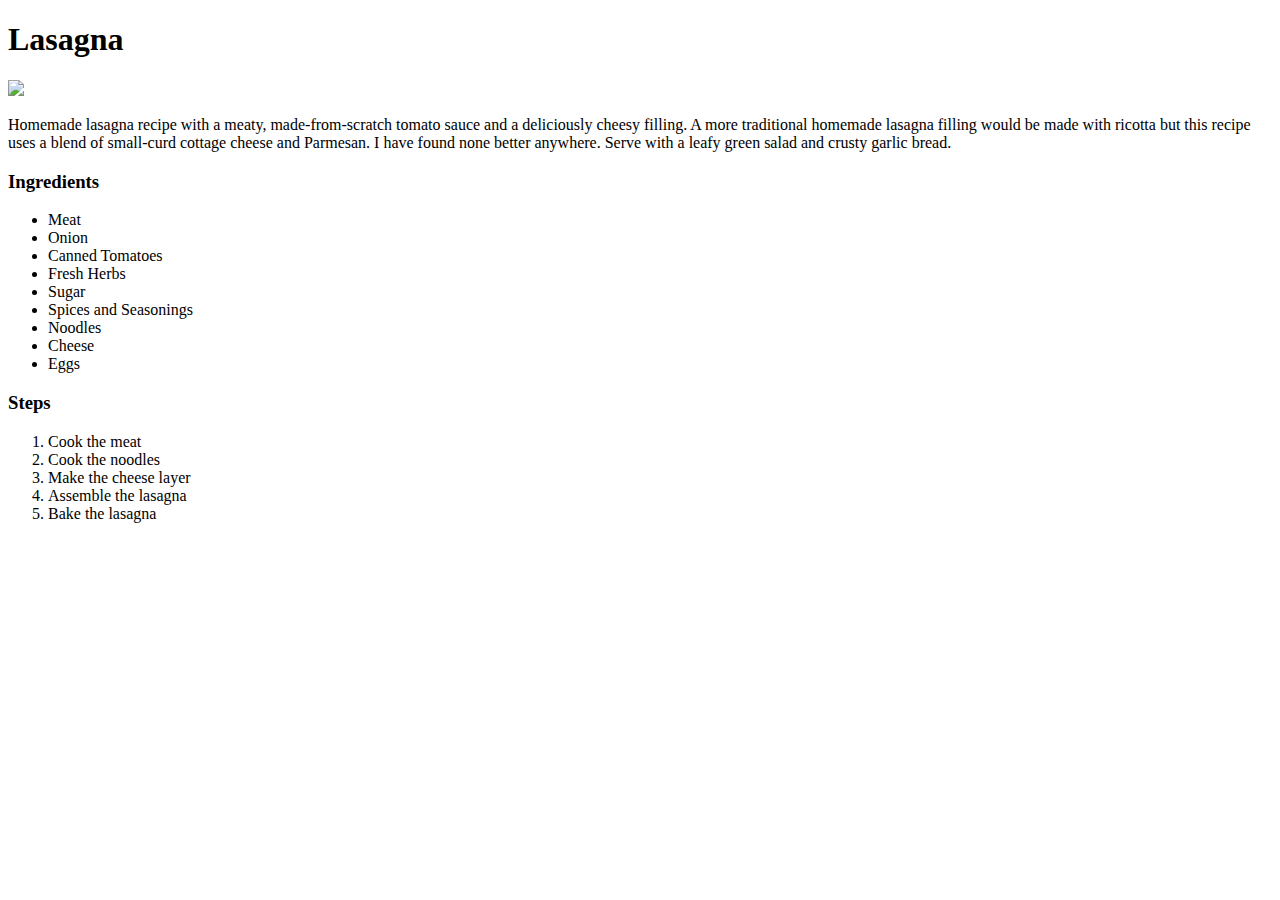
==== recipes/lasagna.html @ 4ccf5030 "Added lasagna.html" ====
<!DOCTYPE html>

<html lang="en">

    <head>

    </head>

    <body>
        <h1>Lasagna</h1>
        <img src="https://imagesvc.meredithcorp.io/v3/mm/image?url=https%3A%2F%2Fpublic-assets.meredithcorp.io%2Ff5fb06bae980ae5f3bc67b14d71ff4f5%2F167322074749016732207242795520976048088202107.jpg&q=60&c=sc&orient=true&poi=auto&h=512">
        <p>Homemade lasagna recipe with a meaty, made-from-scratch tomato sauce and a deliciously cheesy filling. A more traditional homemade lasagna filling would be made with ricotta but this recipe uses a blend of small-curd cottage cheese and Parmesan. I have found none better anywhere. Serve with a leafy green salad and crusty garlic bread.</p>
        <h3>Ingredients</h3>
        <ul>
            <li>Meat</li>
            <li>Onion</li>
            <li>Canned Tomatoes</li>
            <li>Fresh Herbs</li>
            <li>Sugar</li>
            <li>Spices and Seasonings</li>
            <li>Noodles</li>
            <li>Cheese</li>
            <li>Eggs</li>
        </ul>
        <h3>Steps</h3>
        <ol>
            <li>Cook the meat</li>
            <li>Cook the noodles</li>
            <li>Make the cheese layer</li>
            <li>Assemble the lasagna</li>
            <li>Bake the lasagna</li>
        </ol>
    
    </body>
    
</html>
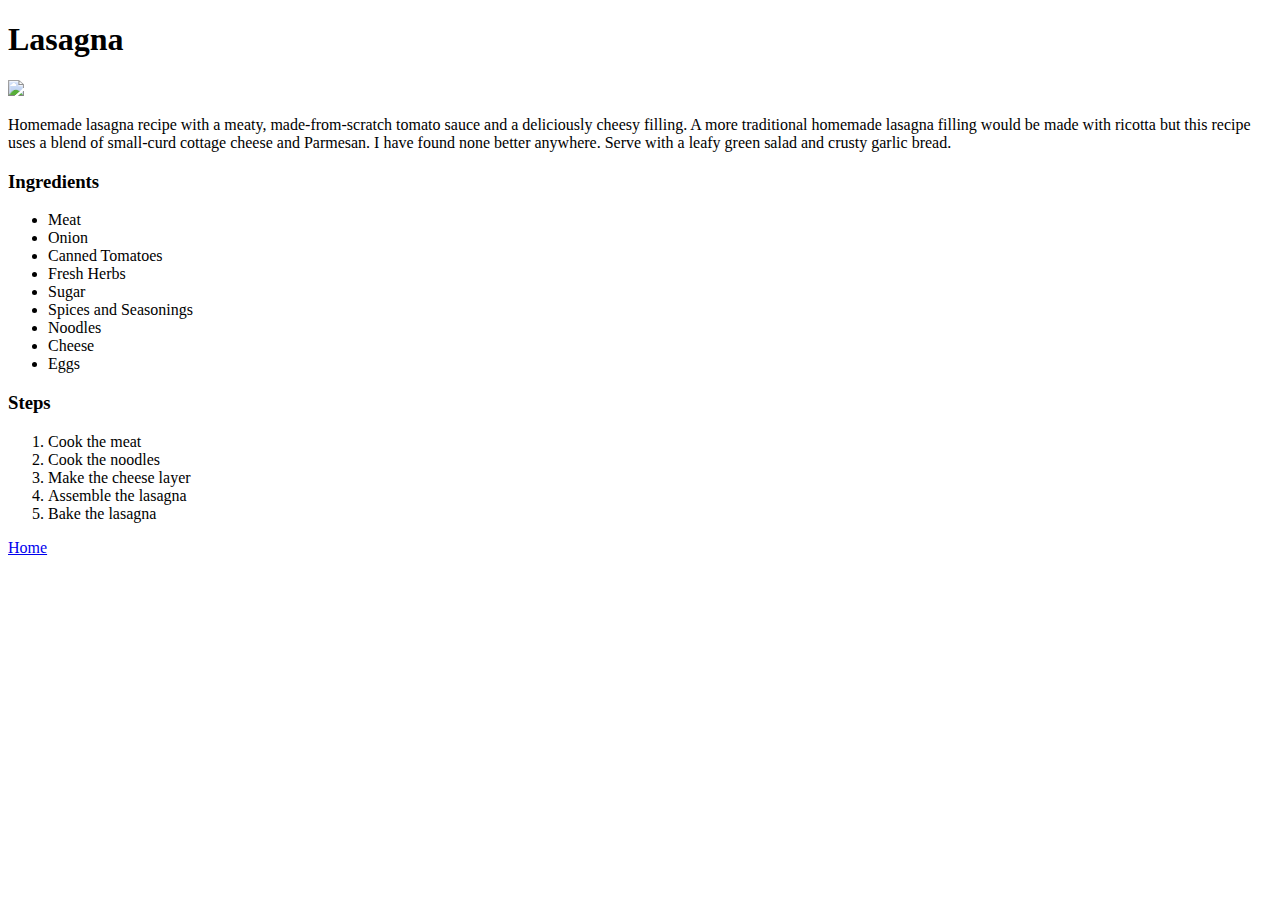
==== commit 18670a01: "Added padthai.html and links in index.html" ====
--- a/recipes/lasagna.html
+++ b/recipes/lasagna.html
@@ -32,5 +32,9 @@
         </ol>
     
     </body>
+
+    <footer>
+        <a href="../index.html">Home</a>
+    </footer>
     
 </html>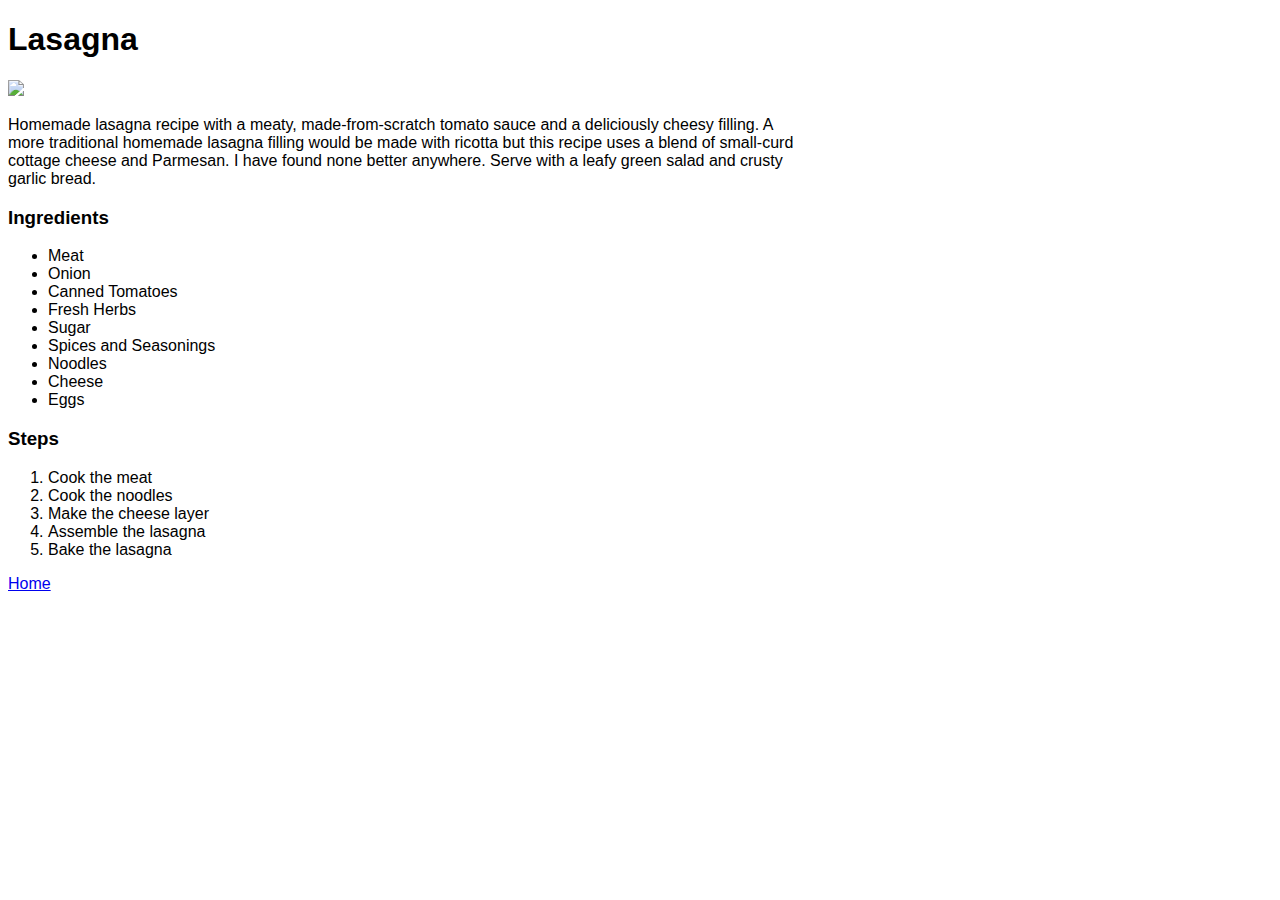
==== commit d13d87cc: "Added external CSS file and updated font style and div width. Also added a main image in index.html" ====
--- a/recipes/lasagna.html
+++ b/recipes/lasagna.html
@@ -3,34 +3,40 @@
 <html lang="en">
 
     <head>
-
+        <meta name="viewport" content="initial-scale=1, width=device-width">
+        <link href="../style.css" rel="stylesheet">
     </head>
 
     <body>
-        <h1>Lasagna</h1>
-        <img src="https://imagesvc.meredithcorp.io/v3/mm/image?url=https%3A%2F%2Fpublic-assets.meredithcorp.io%2Ff5fb06bae980ae5f3bc67b14d71ff4f5%2F167322074749016732207242795520976048088202107.jpg&q=60&c=sc&orient=true&poi=auto&h=512">
-        <p>Homemade lasagna recipe with a meaty, made-from-scratch tomato sauce and a deliciously cheesy filling. A more traditional homemade lasagna filling would be made with ricotta but this recipe uses a blend of small-curd cottage cheese and Parmesan. I have found none better anywhere. Serve with a leafy green salad and crusty garlic bread.</p>
-        <h3>Ingredients</h3>
-        <ul>
-            <li>Meat</li>
-            <li>Onion</li>
-            <li>Canned Tomatoes</li>
-            <li>Fresh Herbs</li>
-            <li>Sugar</li>
-            <li>Spices and Seasonings</li>
-            <li>Noodles</li>
-            <li>Cheese</li>
-            <li>Eggs</li>
-        </ul>
-        <h3>Steps</h3>
-        <ol>
-            <li>Cook the meat</li>
-            <li>Cook the noodles</li>
-            <li>Make the cheese layer</li>
-            <li>Assemble the lasagna</li>
-            <li>Bake the lasagna</li>
-        </ol>
-    
+        <div>
+            <h1>Lasagna</h1>
+        </div>
+        <div>
+            <img src="https://imagesvc.meredithcorp.io/v3/mm/image?url=https%3A%2F%2Fpublic-assets.meredithcorp.io%2Ff5fb06bae980ae5f3bc67b14d71ff4f5%2F167322074749016732207242795520976048088202107.jpg&q=60&c=sc&orient=true&poi=auto&h=512">
+            <p>Homemade lasagna recipe with a meaty, made-from-scratch tomato sauce and a deliciously cheesy filling. A more traditional homemade lasagna filling would be made with ricotta but this recipe uses a blend of small-curd cottage cheese and Parmesan. I have found none better anywhere. Serve with a leafy green salad and crusty garlic bread.</p>
+        </div>
+        <div>
+            <h3>Ingredients</h3>
+            <ul>
+                <li>Meat</li>
+                <li>Onion</li>
+                <li>Canned Tomatoes</li>
+                <li>Fresh Herbs</li>
+                <li>Sugar</li>
+                <li>Spices and Seasonings</li>
+                <li>Noodles</li>
+                <li>Cheese</li>
+                <li>Eggs</li>
+            </ul>
+            <h3>Steps</h3>
+            <ol>
+                <li>Cook the meat</li>
+                <li>Cook the noodles</li>
+                <li>Make the cheese layer</li>
+                <li>Assemble the lasagna</li>
+                <li>Bake the lasagna</li>
+            </ol>
+        </div>
     </body>
 
     <footer>
--- a/style.css
+++ b/style.css
@@ -0,0 +1,13 @@
+/* style */
+
+* {
+    font-family: "Verdana", sans-serif;
+}
+
+div {
+    width: 800px;
+}
+img {
+    height: auto;
+    width: 800px;
+}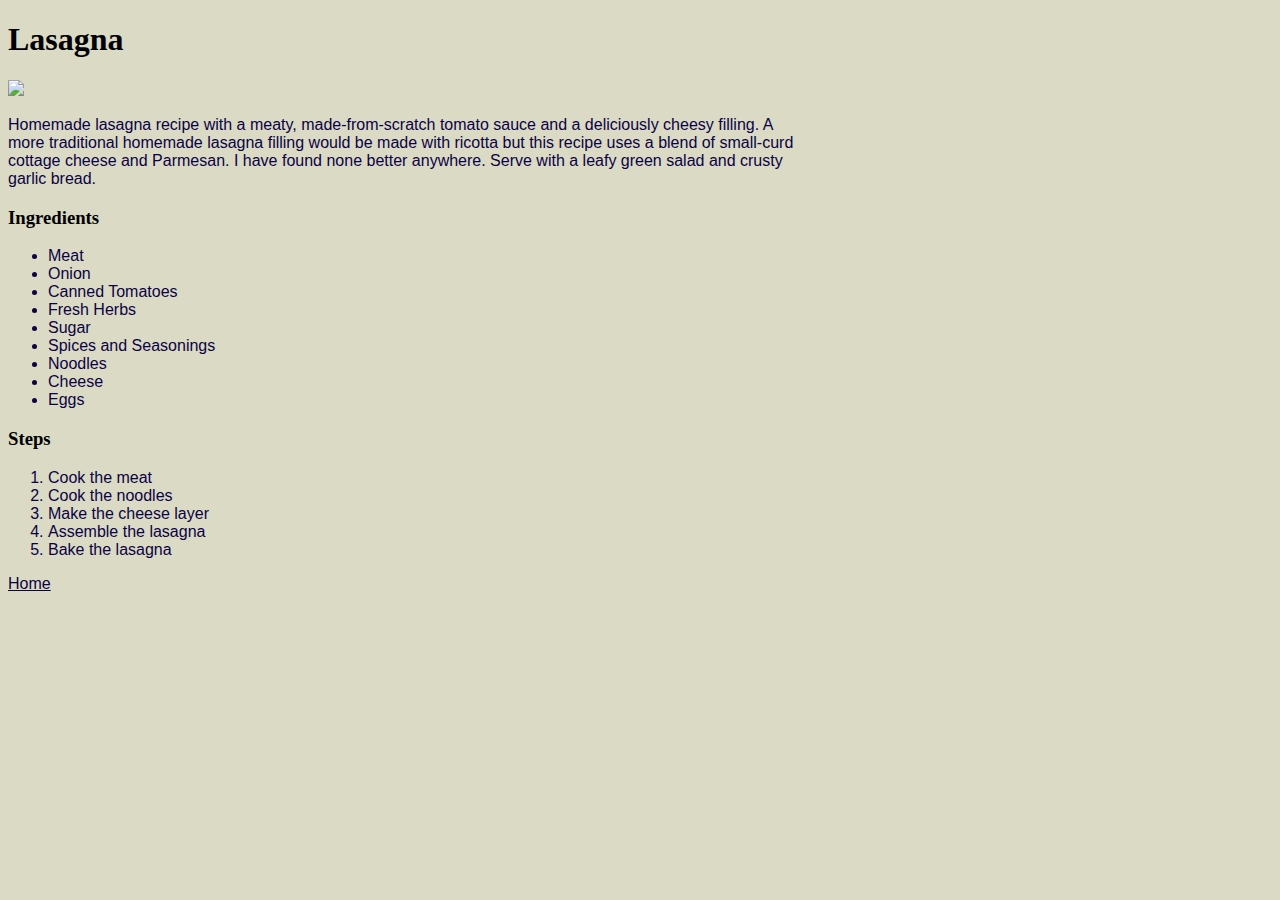
==== commit 5e312b9e: "Updated additional styles" ====
--- a/recipes/lasagna.html
+++ b/recipes/lasagna.html
@@ -9,14 +9,14 @@
 
     <body>
         <div>
-            <h1>Lasagna</h1>
+            <h1 class="title">Lasagna</h1>
         </div>
         <div>
             <img src="https://imagesvc.meredithcorp.io/v3/mm/image?url=https%3A%2F%2Fpublic-assets.meredithcorp.io%2Ff5fb06bae980ae5f3bc67b14d71ff4f5%2F167322074749016732207242795520976048088202107.jpg&q=60&c=sc&orient=true&poi=auto&h=512">
             <p>Homemade lasagna recipe with a meaty, made-from-scratch tomato sauce and a deliciously cheesy filling. A more traditional homemade lasagna filling would be made with ricotta but this recipe uses a blend of small-curd cottage cheese and Parmesan. I have found none better anywhere. Serve with a leafy green salad and crusty garlic bread.</p>
         </div>
         <div>
-            <h3>Ingredients</h3>
+            <h3 class="title">Ingredients</h3>
             <ul>
                 <li>Meat</li>
                 <li>Onion</li>
@@ -28,7 +28,7 @@
                 <li>Cheese</li>
                 <li>Eggs</li>
             </ul>
-            <h3>Steps</h3>
+            <h3 class="title">Steps</h3>
             <ol>
                 <li>Cook the meat</li>
                 <li>Cook the noodles</li>
--- a/style.css
+++ b/style.css
@@ -1,7 +1,15 @@
 /* style */
 
 * {
-    font-family: "Verdana", sans-serif;
+    font-family: "Arial", sans-serif;
+    background-color: #dadac5;
+    color: #0c0244;
+}
+
+.title {
+    font-family: "Georgia", serif;
+    font-weight: 900;
+    color:black;
 }
 
 div {
